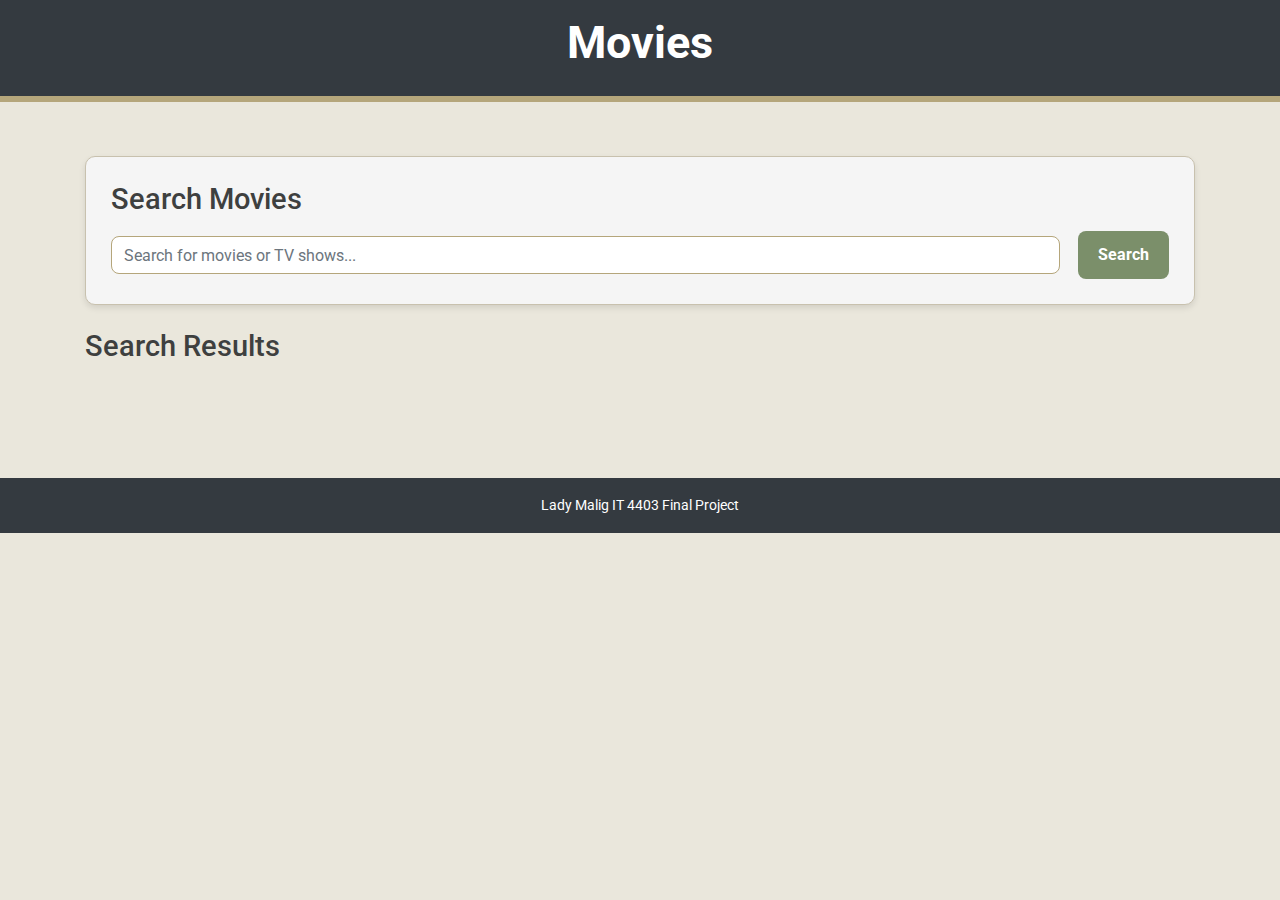
==== index.html @ 1d8ec24f "Rename project.html to index.html" ====
<!DOCTYPE html>
<html lang="en">
<head>
  <meta name="viewport" content="width=device-width, initial-scale=1.0">
  <meta name="description" content="Movie App - Discover and Explore Movies">
  <title>Movie App</title>

  <!-- Google Font -->
  <link href="https://fonts.googleapis.com/css2?family=Roboto:wght@400;700&display=swap" rel="stylesheet">

  <!-- Bootstrap CSS -->
  <link href="https://maxcdn.bootstrapcdn.com/bootstrap/4.5.2/css/bootstrap.min.css" rel="stylesheet">

  <!-- Custom CSS -->
  <link href="styles.css" rel="stylesheet">
</head>
<body>
  <!-- Header -->
  <header class="bg-dark text-white text-center p-3">
    <h1>Movies</h1>
  
  </header>

  <!-- Main Content -->
  <main class="container my-4">
    <!-- Search Section -->
    <section id="search" class="mb-4">
      <h2>Search Movies</h2>
      <form id="search-form" class="form-inline">
        <input type="text" id="search-input" class="form-control mr-2" placeholder="Search for movies or TV shows...">
        <button type="submit" class="btn btn-primary">Search</button>
      </form>
    </section>

    <!-- Results Section -->
    <section id="results" class="mb-4">
      <h2>Search Results</h2>
      <div id="results-container" class="row">
        <!-- Search results will be injected here dynamically -->
      </div>
    </section>

    <!-- Movie Details Section -->
    <section id="details" class="d-none">
      <h2>Movie Details</h2>
      <div id="movie-details">
        <!-- Movie details will be injected here dynamically -->
      </div>
    </section>
  </main>

  <!-- Footer -->
  <footer class="bg-dark text-white text-center p-3">
      Lady Malig IT 4403 Final Project
  </footer>

  <!-- jQuery -->
  <script src="https://code.jquery.com/jquery-3.6.0.min.js"></script>

  <!-- Bootstrap JS -->
  <script src="https://maxcdn.bootstrapcdn.com/bootstrap/4.5.2/js/bootstrap.min.js"></script>

  <!-- Custom JavaScript -->
  <script src="js/script.js"></script>
</body>
</html>
---- styles.css ----
/* General Reset */
* {
  margin: 0;
  padding: 0;
  box-sizing: border-box;
}

/* Body Styling */
body {
  font-family: 'Roboto', sans-serif;
  line-height: 1.6;
  background-color: #eae7dc; /* Light beige background */
  color: #3e403f; /* Deep neutral gray for text */
}

/* Header Styling */
header {
  background-color: #617a55; /* Muted green */
  color: #f5f5f5; /* Off-white text */
  padding: 40px 20px;
  text-align: center;
  border-bottom: 6px solid #b5a67b; /* Earthy tan accent */
}

header h1 {
  font-size: 2.8rem;
  font-weight: bold;
  margin-bottom: 10px;
}

header p {
  font-size: 1.2rem;
  color: #d1cfca; /* Subtle gray-green */
}

/* Main Content Styling */
main {
  padding: 30px 15px;
  max-width: 1200px;
  margin: 0 auto;
}

/* Search Section */
#search {
  background-color: #f5f5f5; /* Off-white background */
  border: 1px solid #c8c1ae; /* Neutral border */
  padding: 25px;
  border-radius: 10px;
  margin-bottom: 25px;
  box-shadow: 0 3px 6px rgba(0, 0, 0, 0.1);
}

#search h2 {
  font-size: 1.8rem;
  color: #3e403f; /* Deep neutral gray */
  margin-bottom: 15px;
}

#search-form {
  display: grid;
  grid-template-columns: 1fr auto;
  gap: 10px;
}

#search-input {
  padding: 12px;
  font-size: 1rem;
  border: 1px solid #b5a67b; /* Earthy tan */
  border-radius: 8px;
}

#search-form button {
  background-color: #7b8f6a; /* Muted green */
  color: #fff;
  border: none;
  padding: 12px 20px;
  border-radius: 8px;
  cursor: pointer;
  font-size: 1rem;
  font-weight: bold;
}

#search-form button:hover {
  background-color: #617a55; /* Darker muted green */
}

/* Results Section */
#results h2 {
  font-size: 1.8rem;
  margin-bottom: 20px;
  color: #3e403f;
}

#results-container {
  display: grid;
  grid-template-columns: repeat(auto-fit, minmax(300px, 1fr));
  gap: 20px;
}

.result-item {
  background-color: #f5f5f5; /* Off-white */
  border: 1px solid #c8c1ae;
  border-radius: 10px;
  padding: 15px;
  box-shadow: 0 2px 5px rgba(0, 0, 0, 0.1);
  transition: transform 0.2s, box-shadow 0.2s;
}

.result-item:hover {
  transform: translateY(-5px);
  box-shadow: 0 5px 10px rgba(0, 0, 0, 0.2);
}

.result-item img {
  width: 100%;
  height: auto;
  border-radius: 8px;
}

.result-item h3 {
  font-size: 1.2rem;
  margin-top: 10px;
  color: #3e403f;
}

.result-item p {
  font-size: 1rem;
  color: #7b8f6a; /* Muted green */
}

/* Details Section */
#details {
  background-color: #f5f5f5;
  border: 1px solid #c8c1ae;
  padding: 30px;
  border-radius: 10px;
  box-shadow: 0 3px 6px rgba(0, 0, 0, 0.1);
  margin-top: 30px;
}

#details h2 {
  font-size: 2rem;
  margin-bottom: 15px;
}

#movie-details {
  display: grid;
  grid-template-columns: 300px 1fr;
  gap: 20px;
}

#movie-details img {
  width: 100%;
  border-radius: 10px;
}

#movie-details div {
  color: #3e403f;
}

/* Footer Styling */
footer {
  background-color: #7b8f6a; /* Muted green */
  color: #fff;
  text-align: center;
  padding: 20px;
  margin-top: 40px;
  font-size: 0.9rem;
}

/* Responsive Design */
@media (max-width: 768px) {
  #search-form {
    grid-template-columns: 1fr;
  }

  #results-container {
    grid-template-columns: 1fr;
  }

  #movie-details {
    grid-template-columns: 1fr;
    text-align: center;
  }

  #movie-details img {
    max-width: 200px;
    margin: 0 auto;
  }
}
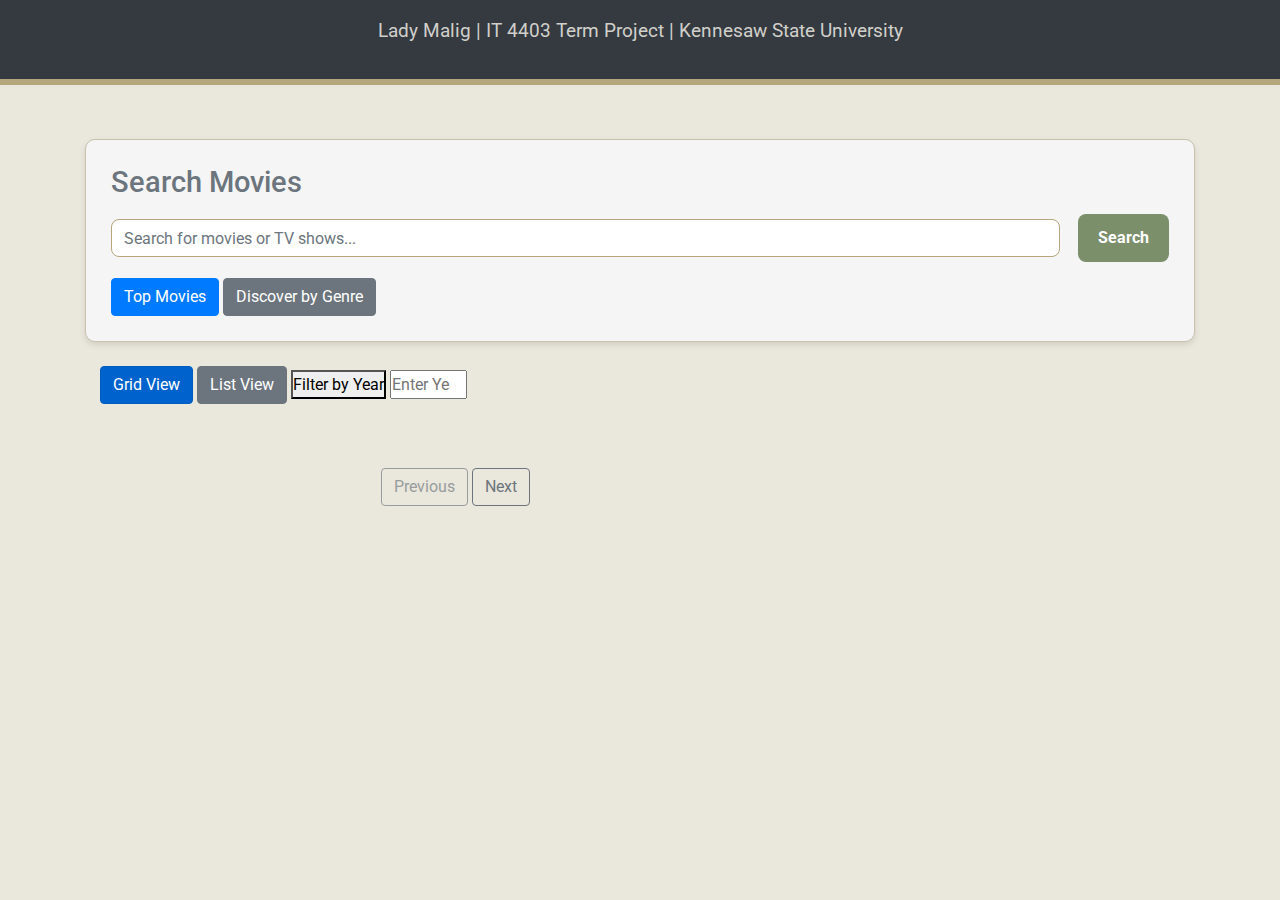
==== commit 6b199272: "Update index.html" ====
--- a/index.html
+++ b/index.html
@@ -1,66 +1,59 @@
 <!DOCTYPE html>
 <html lang="en">
 <head>
+  <meta charset="UTF-8">
   <meta name="viewport" content="width=device-width, initial-scale=1.0">
   <meta name="description" content="Movie App - Discover and Explore Movies">
-  <title>Movie App</title>
-
-  <!-- Google Font -->
+  <title>IT 4403 Movie SPA</title>
   <link href="https://fonts.googleapis.com/css2?family=Roboto:wght@400;700&display=swap" rel="stylesheet">
-
-  <!-- Bootstrap CSS -->
   <link href="https://maxcdn.bootstrapcdn.com/bootstrap/4.5.2/css/bootstrap.min.css" rel="stylesheet">
-
-  <!-- Custom CSS -->
   <link href="styles.css" rel="stylesheet">
 </head>
 <body>
-  <!-- Header -->
   <header class="bg-dark text-white text-center p-3">
-    <h1>Movies</h1>
-  
+      <p>Lady Malig | IT 4403 Term Project | Kennesaw State University</p>
   </header>
-
-  <!-- Main Content -->
   <main class="container my-4">
-    <!-- Search Section -->
     <section id="search" class="mb-4">
-      <h2>Search Movies</h2>
+      <h2 class="text-muted">Search Movies</h2>
       <form id="search-form" class="form-inline">
-        <input type="text" id="search-input" class="form-control mr-2" placeholder="Search for movies or TV shows...">
+        <input type="text" id="search-input" class="form-control mr-2" placeholder="Search for movies or TV shows..." aria-label="Search">
         <button type="submit" class="btn btn-primary">Search</button>
       </form>
+      <div id="suggestion-box" style="position: absolute; z-index: 1000; background: white; border: 1px solid #ccc; max-width: 300px; display: none;"></div>
+      <button id="popular-btn" class="btn btn-primary mt-3">Top Movies</button>
+      <button id="discover-btn" class="btn btn-secondary mt-3">Discover by Genre</button>
     </section>
-
-    <!-- Results Section -->
-    <section id="results" class="mb-4">
-      <h2>Search Results</h2>
-      <div id="results-container" class="row">
-        <!-- Search results will be injected here dynamically -->
+    <div class="container-fluid">
+      <div class="row">
+        <div id="details" class="col-md-4 d-none">
+          <h2 class="text-muted">Movie Details</h2>
+          <div id="movie-details"></div>
+        </div>
+        <div id="results" class="col-md-8">
+          <div class="view-toggle text-left mb-3">
+            <button id="grid-view" class="btn btn-primary active">Grid View</button>
+            <button id="list-view" class="btn btn-secondary">List View</button>
+            <button id="filter-year-btn">Filter by Year</button>
+            <input type="number" id="year-input" placeholder="Enter Year" min="1900" max="2024" />
+          </div>
+          <div id="results-container" class="row"></div>
+          <div id="genre-results" class="mt-4">
+            <div id="genre-list" class="row"></div>
+            <div id="genre-details-container" class="mt-4"></div>
+          </div>
+          <div id="pagination" class="pagination-buttons text-center mt-4">
+            <button id="prev-page" class="btn btn-outline-secondary" disabled>Previous</button>
+            <button id="next-page" class="btn btn-outline-secondary">Next</button>
+          </div>
+        </div>
       </div>
-    </section>
-
-    <!-- Movie Details Section -->
-    <section id="details" class="d-none">
-      <h2>Movie Details</h2>
-      <div id="movie-details">
-        <!-- Movie details will be injected here dynamically -->
-      </div>
-    </section>
+    </div>
   </main>
-
-  <!-- Footer -->
-  <footer class="bg-dark text-white text-center p-3">
-      Lady Malig IT 4403 Final Project
-  </footer>
-
-  <!-- jQuery -->
+  
   <script src="https://code.jquery.com/jquery-3.6.0.min.js"></script>
-
-  <!-- Bootstrap JS -->
   <script src="https://maxcdn.bootstrapcdn.com/bootstrap/4.5.2/js/bootstrap.min.js"></script>
-
-  <!-- Custom JavaScript -->
-  <script src="js/script.js"></script>
+  <script src="script.js"></script>
 </body>
 </html>
+
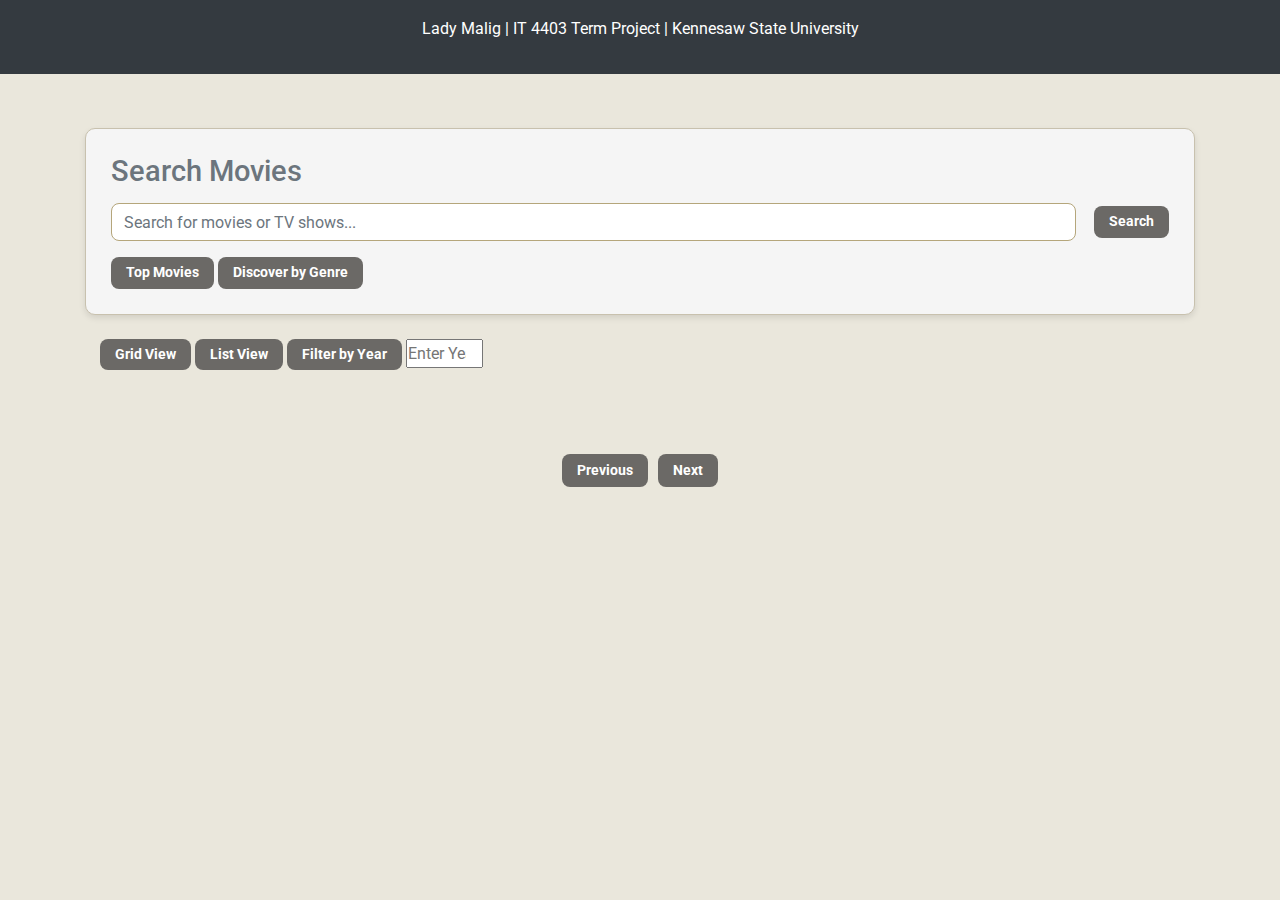
==== commit e5cf01ee: "Update index.html" ====
--- a/index.html
+++ b/index.html
@@ -1,7 +1,5 @@
 <!DOCTYPE html>
-<html lang="en">
 <head>
-  <meta charset="UTF-8">
   <meta name="viewport" content="width=device-width, initial-scale=1.0">
   <meta name="description" content="Movie App - Discover and Explore Movies">
   <title>IT 4403 Movie SPA</title>
@@ -18,11 +16,11 @@
       <h2 class="text-muted">Search Movies</h2>
       <form id="search-form" class="form-inline">
         <input type="text" id="search-input" class="form-control mr-2" placeholder="Search for movies or TV shows..." aria-label="Search">
-        <button type="submit" class="btn btn-primary">Search</button>
+        <button type="submit" class="btn ">Search</button>
       </form>
       <div id="suggestion-box" style="position: absolute; z-index: 1000; background: white; border: 1px solid #ccc; max-width: 300px; display: none;"></div>
-      <button id="popular-btn" class="btn btn-primary mt-3">Top Movies</button>
-      <button id="discover-btn" class="btn btn-secondary mt-3">Discover by Genre</button>
+      <button id="popular-btn" class="btn mt-3">Top Movies</button>
+      <button id="discover-btn" class="btn mt-3">Discover by Genre</button>
     </section>
     <div class="container-fluid">
       <div class="row">
@@ -32,9 +30,9 @@
         </div>
         <div id="results" class="col-md-8">
           <div class="view-toggle text-left mb-3">
-            <button id="grid-view" class="btn btn-primary active">Grid View</button>
-            <button id="list-view" class="btn btn-secondary">List View</button>
-            <button id="filter-year-btn">Filter by Year</button>
+              <button id="grid-view" class="btn active">Grid View</button>
+              <button id="list-view" class="btn ">List View</button>
+            <button id="filter-year-btn" class="btn ">Filter by Year</button>
             <input type="number" id="year-input" placeholder="Enter Year" min="1900" max="2024" />
           </div>
           <div id="results-container" class="row"></div>
@@ -42,13 +40,17 @@
             <div id="genre-list" class="row"></div>
             <div id="genre-details-container" class="mt-4"></div>
           </div>
-          <div id="pagination" class="pagination-buttons text-center mt-4">
-            <button id="prev-page" class="btn btn-outline-secondary" disabled>Previous</button>
-            <button id="next-page" class="btn btn-outline-secondary">Next</button>
-          </div>
+          
+
         </div>
       </div>
+      <div id="pagination" class="pagination-buttons">
+        
+          <button id="prev-page">Previous</button>
+          <button id="next-page">Next</button>
+      </div>
     </div>
+    
   </main>
   
   <script src="https://code.jquery.com/jquery-3.6.0.min.js"></script>
--- a/styles.css
+++ b/styles.css
@@ -1,49 +1,30 @@
-/* General Reset */
 * {
   margin: 0;
   padding: 0;
   box-sizing: border-box;
 }
 
-/* Body Styling */
 body {
   font-family: 'Roboto', sans-serif;
   line-height: 1.6;
-  background-color: #eae7dc; /* Light beige background */
-  color: #3e403f; /* Deep neutral gray for text */
-}
-
-/* Header Styling */
+  background-color: #eae7dc;
+  color: #3e403f;
+}
+
 header {
-  background-color: #617a55; /* Muted green */
-  color: #f5f5f5; /* Off-white text */
-  padding: 40px 20px;
-  text-align: center;
-  border-bottom: 6px solid #b5a67b; /* Earthy tan accent */
-}
-
-header h1 {
-  font-size: 2.8rem;
-  font-weight: bold;
-  margin-bottom: 10px;
-}
-
-header p {
-  font-size: 1.2rem;
-  color: #d1cfca; /* Subtle gray-green */
-}
-
-/* Main Content Styling */
+    background-color: #b56d8b;
+    color: white;
+}
+
 main {
   padding: 30px 15px;
   max-width: 1200px;
   margin: 0 auto;
 }
 
-/* Search Section */
 #search {
-  background-color: #f5f5f5; /* Off-white background */
-  border: 1px solid #c8c1ae; /* Neutral border */
+  background-color: #f5f5f5;
+  border: 1px solid #c8c1ae;
   padding: 25px;
   border-radius: 10px;
   margin-bottom: 25px;
@@ -52,7 +33,7 @@
 
 #search h2 {
   font-size: 1.8rem;
-  color: #3e403f; /* Deep neutral gray */
+  color: #3e403f;
   margin-bottom: 15px;
 }
 
@@ -65,12 +46,12 @@
 #search-input {
   padding: 12px;
   font-size: 1rem;
-  border: 1px solid #b5a67b; /* Earthy tan */
+  border: 1px solid #b5a67b;
   border-radius: 8px;
 }
 
 #search-form button {
-  background-color: #7b8f6a; /* Muted green */
+  background-color: #7b8f6a;
   color: #fff;
   border: none;
   padding: 12px 20px;
@@ -81,10 +62,9 @@
 }
 
 #search-form button:hover {
-  background-color: #617a55; /* Darker muted green */
-}
-
-/* Results Section */
+  background-color: #617a55;
+}
+
 #results h2 {
   font-size: 1.8rem;
   margin-bottom: 20px;
@@ -92,75 +72,155 @@
 }
 
 #results-container {
-  display: grid;
-  grid-template-columns: repeat(auto-fit, minmax(300px, 1fr));
   gap: 20px;
 }
 
-.result-item {
-  background-color: #f5f5f5; /* Off-white */
-  border: 1px solid #c8c1ae;
-  border-radius: 10px;
+#results-container.grid-view {
+  display: flex;
+  flex-wrap: wrap;
+  justify-content: left;
+}
+
+#results-container.grid-view .result-item {
+  flex: 0 0 calc(20% - 1px);
+  max-width: calc(20% - 1px);
+  margin: 10px;
   padding: 15px;
+  border: 1px solid #c8c1ae;
+  border-radius: 8px;
+  background-color: #f5f5f5;
   box-shadow: 0 2px 5px rgba(0, 0, 0, 0.1);
-  transition: transform 0.2s, box-shadow 0.2s;
-}
-
-.result-item:hover {
-  transform: translateY(-5px);
-  box-shadow: 0 5px 10px rgba(0, 0, 0, 0.2);
-}
-
-.result-item img {
+  text-align: center;
+}
+
+#results-container.grid-view .result-item img {
   width: 100%;
   height: auto;
-  border-radius: 8px;
-}
-
-.result-item h3 {
-  font-size: 1.2rem;
+  margin-bottom: 10px;
+}
+
+#results-container.grid-view .result-item h3 {
+  font-size: 1rem;
+  margin: 10px 0;
+}
+
+#results-container.grid-view .result-item p {
+  font-size: 0.9rem;
+  color: black;
+}
+
+#results-container.grid-view .result-item button {
   margin-top: 10px;
-  color: #3e403f;
-}
-
-.result-item p {
-  font-size: 1rem;
-  color: #7b8f6a; /* Muted green */
-}
-
-/* Details Section */
+  padding: 10px 20px;
+  color: black;
+  border: none;
+  border-radius: 5px;
+  font-size: 1rem;
+  cursor: pointer;
+}
+
+@media (max-width: 768px) {
+  #results-container.grid-view .result-item {
+    flex: 0 0 calc(33.33% - 20px);
+    max-width: calc(33.33% - 20px);
+  }
+}
+
+@media (max-width: 480px) {
+  #results-container.grid-view .result-item {
+    flex: 0 0 calc(50% - 20px);
+    max-width: calc(50% - 20px);
+  }
+}
+
+#results-container.list-view {
+  display: block;
+}
+
+#results-container.list-view .result-item {
+  display: flex;
+  flex-direction: row;
+  align-items: center;
+  justify-content: space-between;
+  width: 90%;
+  margin: 15px auto;
+  padding: 15px;
+  border: 1px solid #c8c1ae;
+  border-radius: 8px;
+  background-color: #f5f5f5;
+  box-shadow: 0 3px 6px rgba(0, 0, 0, 0.1);
+  height: auto;
+}
+
+#results-container.list-view .result-item img {
+  flex-shrink: 0;
+  width: 150px;
+  height: auto;
+  margin-right: 20px;
+  border-radius: 8px;
+}
+
+#results-container.list-view .result-item h3,
+#results-container.list-view .result-item p {
+  margin: 0;
+}
+
+#results-container.list-view .result-item button {
+  flex-shrink: 0;
+  margin-left: auto;
+  padding: 10px 20px;
+  color: black;
+  border: none;
+  border-radius: 5px;
+  font-size: 1rem;
+  cursor: pointer;
+}
+
 #details {
   background-color: #f5f5f5;
   border: 1px solid #c8c1ae;
-  padding: 30px;
   border-radius: 10px;
+  padding: 20px;
   box-shadow: 0 3px 6px rgba(0, 0, 0, 0.1);
-  margin-top: 30px;
-}
-
-#details h2 {
-  font-size: 2rem;
-  margin-bottom: 15px;
-}
-
-#movie-details {
-  display: grid;
-  grid-template-columns: 300px 1fr;
-  gap: 20px;
+  height: 100%;
+  overflow-y: auto;
+  position: sticky;
+  top: 0;
 }
 
 #movie-details img {
-  width: 100%;
+  width: 50%;
   border-radius: 10px;
 }
 
-#movie-details div {
-  color: #3e403f;
-}
-
-/* Footer Styling */
+.pagination-buttons {
+  display: flex;
+  justify-content: center;
+  margin-top: 20px;
+}
+
+.pagination-buttons button {
+  background-color: #617a55;
+  color: white;
+  border: none;
+  padding: 10px 20px;
+  margin: 0 5px;
+  border-radius: 5px;
+  cursor: pointer;
+  font-size: 1rem;
+}
+
+.pagination-buttons button:hover {
+  background-color: #4f6542;
+}
+
+.pagination-buttons button:disabled {
+  background-color: #c8c1ae;
+  cursor: not-allowed;
+}
+
 footer {
-  background-color: #7b8f6a; /* Muted green */
+  background-color: #7b8f6a;
   color: #fff;
   text-align: center;
   padding: 20px;
@@ -168,14 +228,22 @@
   font-size: 0.9rem;
 }
 
-/* Responsive Design */
 @media (max-width: 768px) {
   #search-form {
     grid-template-columns: 1fr;
   }
 
+  #filters {
+    flex-direction: column;
+  }
+
   #results-container {
-    grid-template-columns: 1fr;
+    justify-content: center;
+  }
+
+  .result-item {
+    max-width: 100%;
+    margin: 0 auto 20px;
   }
 
   #movie-details {
@@ -189,3 +257,11 @@
   }
 }
 
+#cast-list a {
+  color: blue !important;
+  text-decoration: none;
+}
+
+#cast-list a:hover {
+  color: darkblue;
+}
